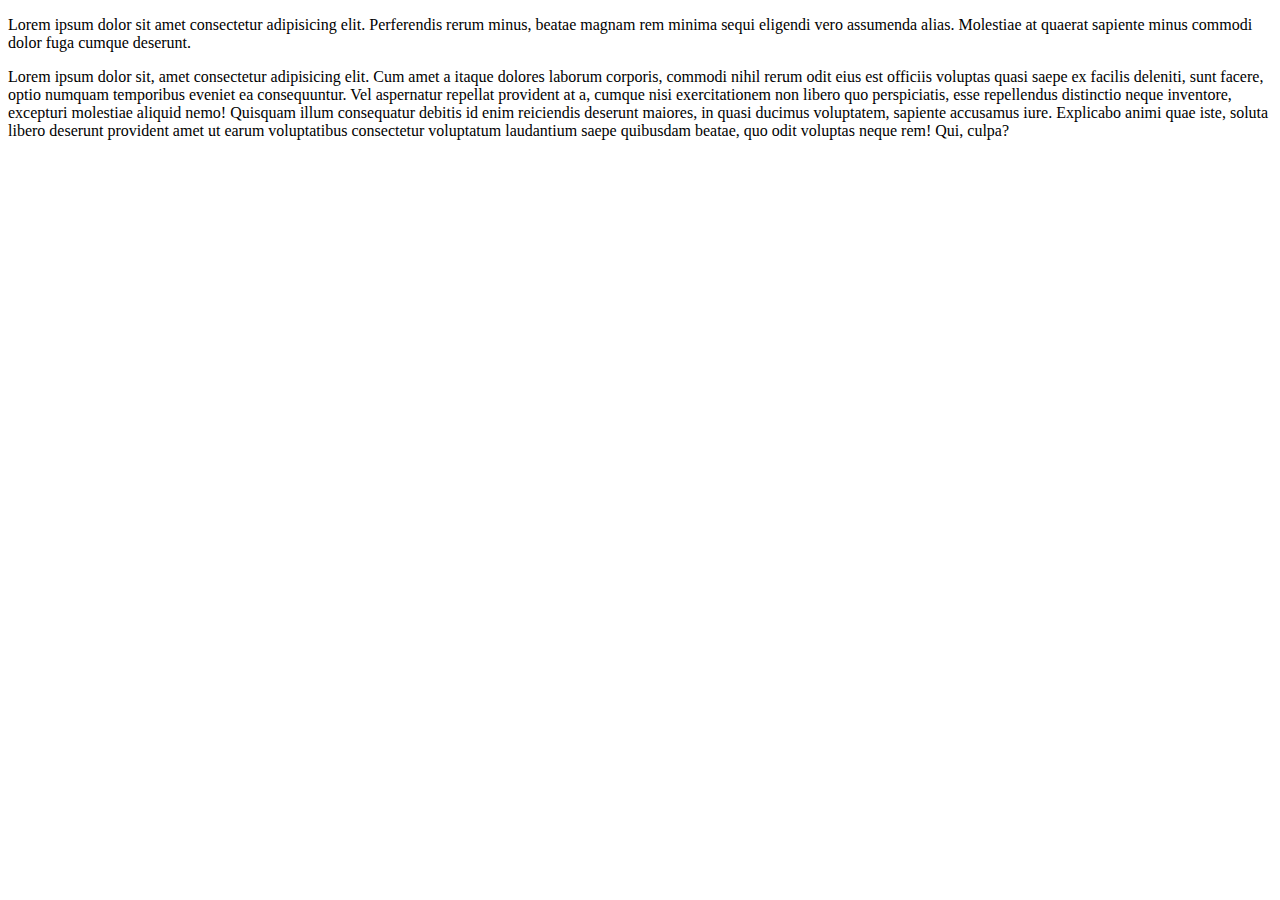
==== index.html @ b9b760e5 "added index file" ====
<!DOCTYPE html>
<html lang="en">
<head>
    <meta charset="UTF-8">
    <meta http-equiv="X-UA-Compatible" content="IE=edge">
    <meta name="viewport" content="width=device-width, initial-scale=1.0">
    <title>Document</title>
</head>
<body>
    <p>Lorem ipsum dolor sit amet consectetur adipisicing elit. Perferendis rerum minus, beatae magnam rem minima sequi eligendi vero assumenda alias. Molestiae at quaerat sapiente minus commodi dolor fuga cumque deserunt.</p>
    <p>Lorem ipsum dolor sit, amet consectetur adipisicing elit. Cum amet a itaque dolores laborum corporis, commodi nihil rerum odit eius est officiis voluptas quasi saepe ex facilis deleniti, sunt facere, optio numquam temporibus eveniet ea consequuntur. Vel aspernatur repellat provident at a, cumque nisi exercitationem non libero quo perspiciatis, esse repellendus distinctio neque inventore, excepturi molestiae aliquid nemo! Quisquam illum consequatur debitis id enim reiciendis deserunt maiores, in quasi ducimus voluptatem, sapiente accusamus iure. Explicabo animi quae iste, soluta libero deserunt provident amet ut earum voluptatibus consectetur voluptatum laudantium saepe quibusdam beatae, quo odit voluptas neque rem! Qui, culpa?</p>
</body>
</html>
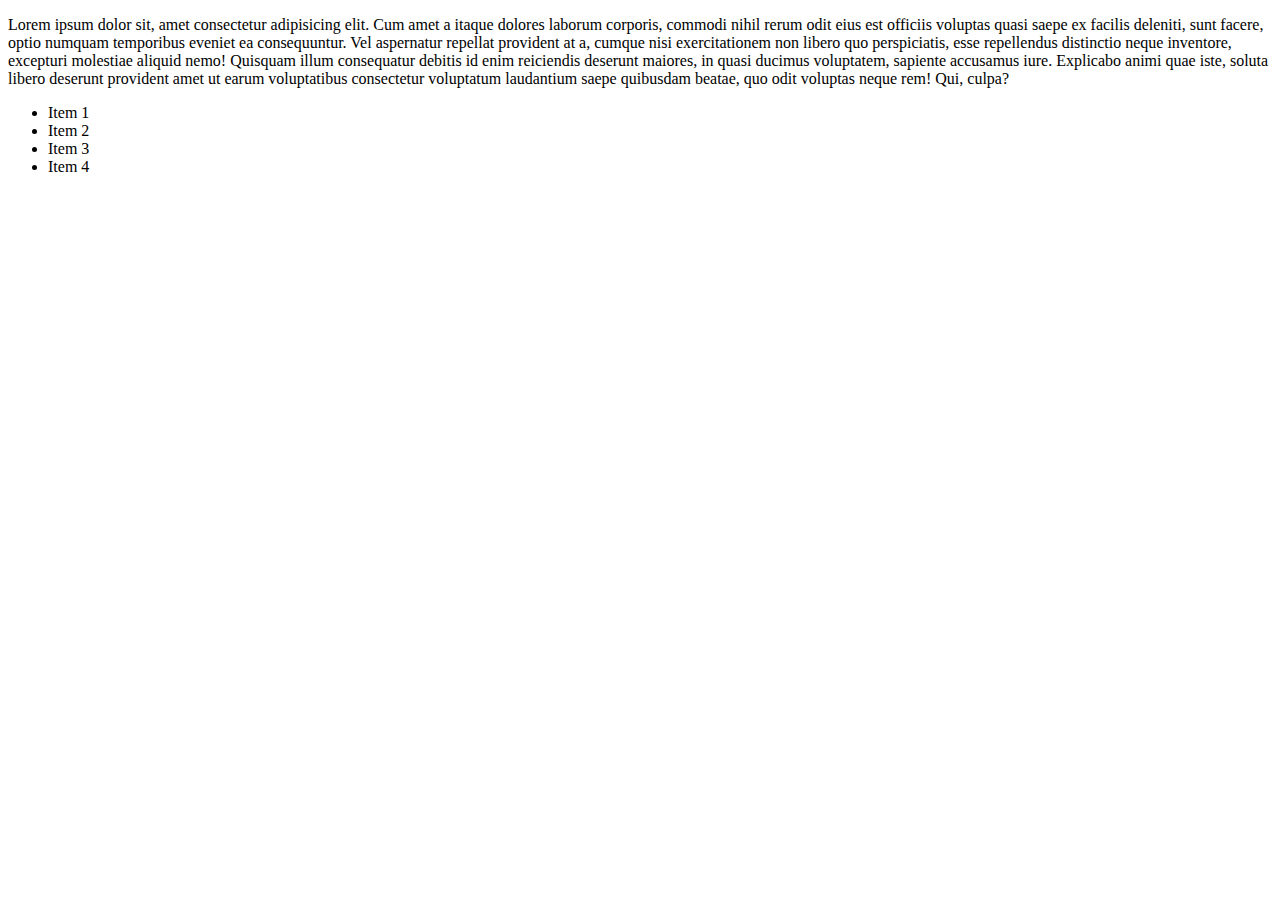
==== commit 4d8ba056: "styles added" ====
--- a/index.html
+++ b/index.html
@@ -7,7 +7,13 @@
     <title>Document</title>
 </head>
 <body>
-    <p>Lorem ipsum dolor sit amet consectetur adipisicing elit. Perferendis rerum minus, beatae magnam rem minima sequi eligendi vero assumenda alias. Molestiae at quaerat sapiente minus commodi dolor fuga cumque deserunt.</p>
     <p>Lorem ipsum dolor sit, amet consectetur adipisicing elit. Cum amet a itaque dolores laborum corporis, commodi nihil rerum odit eius est officiis voluptas quasi saepe ex facilis deleniti, sunt facere, optio numquam temporibus eveniet ea consequuntur. Vel aspernatur repellat provident at a, cumque nisi exercitationem non libero quo perspiciatis, esse repellendus distinctio neque inventore, excepturi molestiae aliquid nemo! Quisquam illum consequatur debitis id enim reiciendis deserunt maiores, in quasi ducimus voluptatem, sapiente accusamus iure. Explicabo animi quae iste, soluta libero deserunt provident amet ut earum voluptatibus consectetur voluptatum laudantium saepe quibusdam beatae, quo odit voluptas neque rem! Qui, culpa?</p>
+
+    <ul class="test">
+        <li>Item 1</li>
+        <li>Item 2</li>
+        <li>Item 3</li>
+        <li>Item 4</li>
+    </ul>
 </body>
 </html>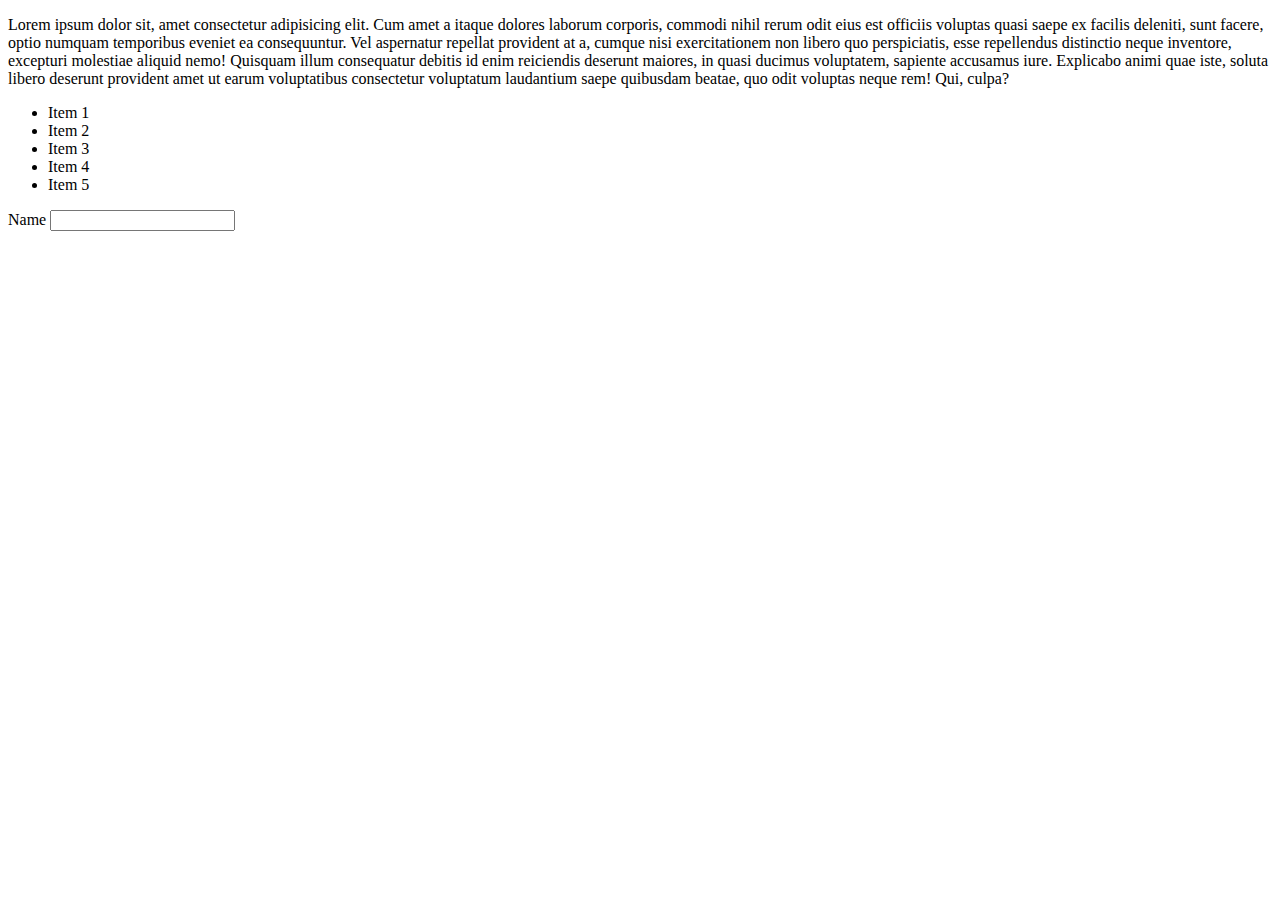
==== commit a1c04a3e: "test" ====
--- a/index.html
+++ b/index.html
@@ -14,6 +14,15 @@
         <li>Item 2</li>
         <li>Item 3</li>
         <li>Item 4</li>
+        <li>Item 5</li>
     </ul>
+
+    <form>
+
+         <label for="text"> Name </label>
+        <input type="text">
+
+    </form>
+
 </body>
 </html>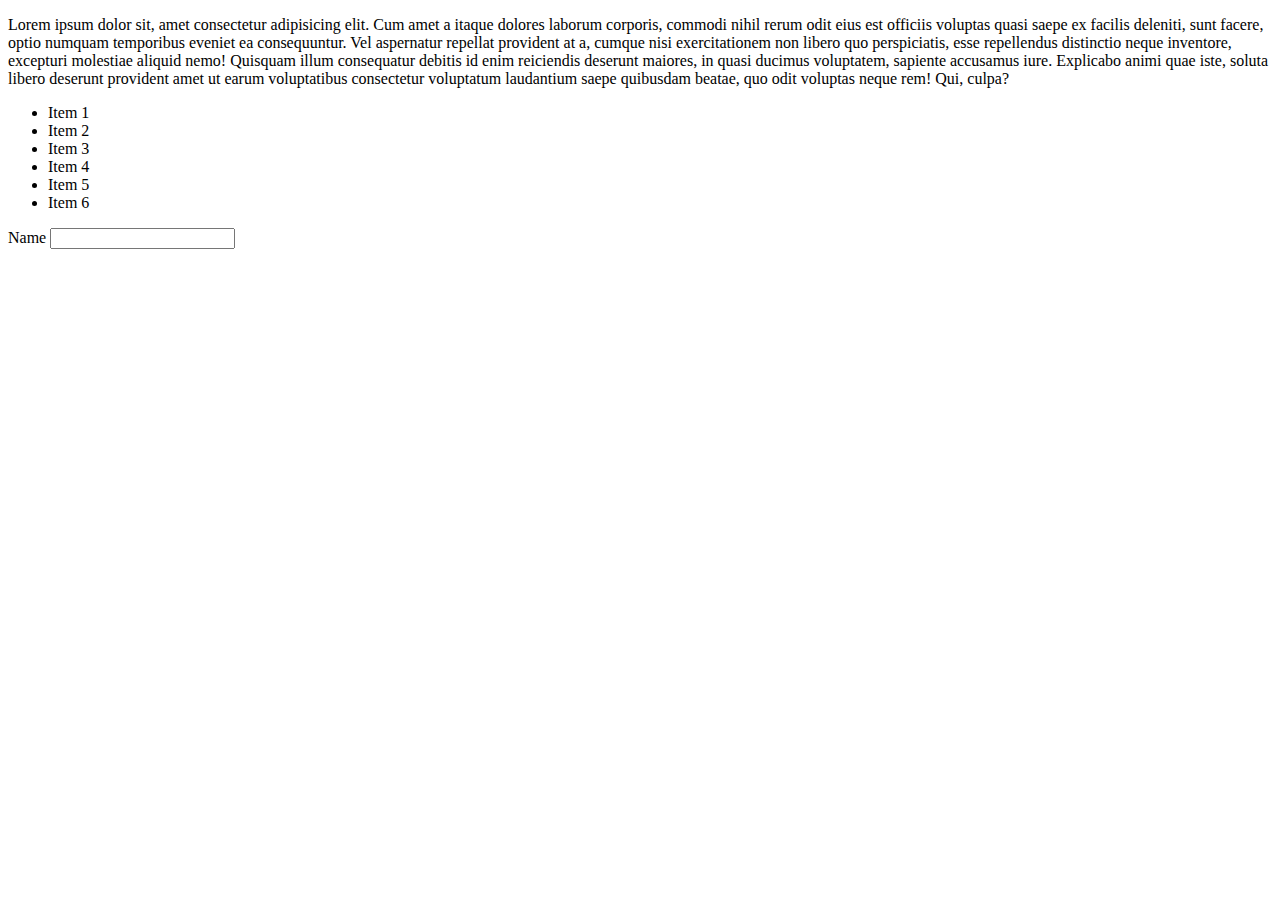
==== commit 190ee12a: "test2" ====
--- a/index.html
+++ b/index.html
@@ -15,6 +15,7 @@
         <li>Item 3</li>
         <li>Item 4</li>
         <li>Item 5</li>
+        <li>Item 6</li>
     </ul>
 
     <form>
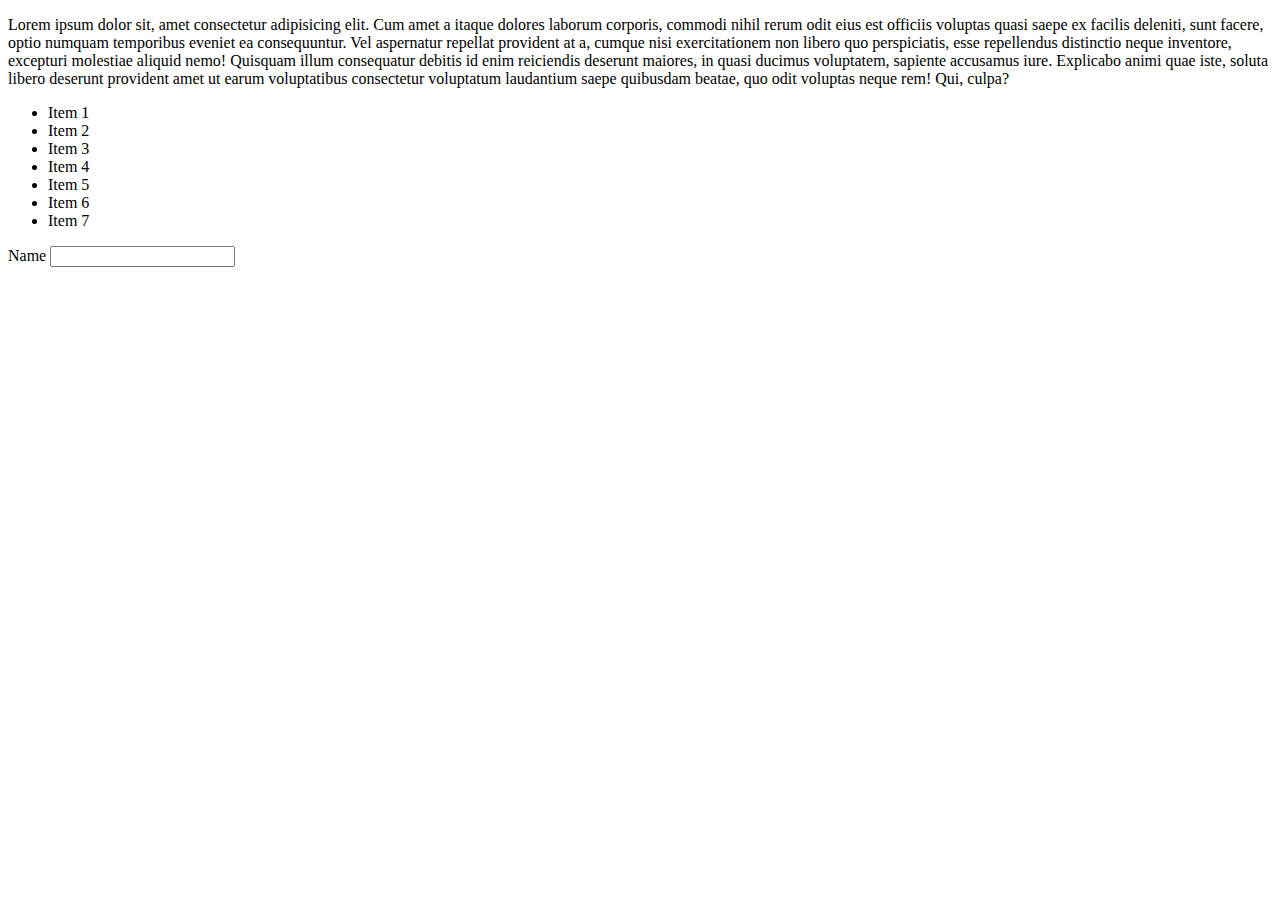
==== commit 8a8b6454: "test3" ====
--- a/index.html
+++ b/index.html
@@ -16,6 +16,7 @@
         <li>Item 4</li>
         <li>Item 5</li>
         <li>Item 6</li>
+        <li>Item 7</li>
     </ul>
 
     <form>
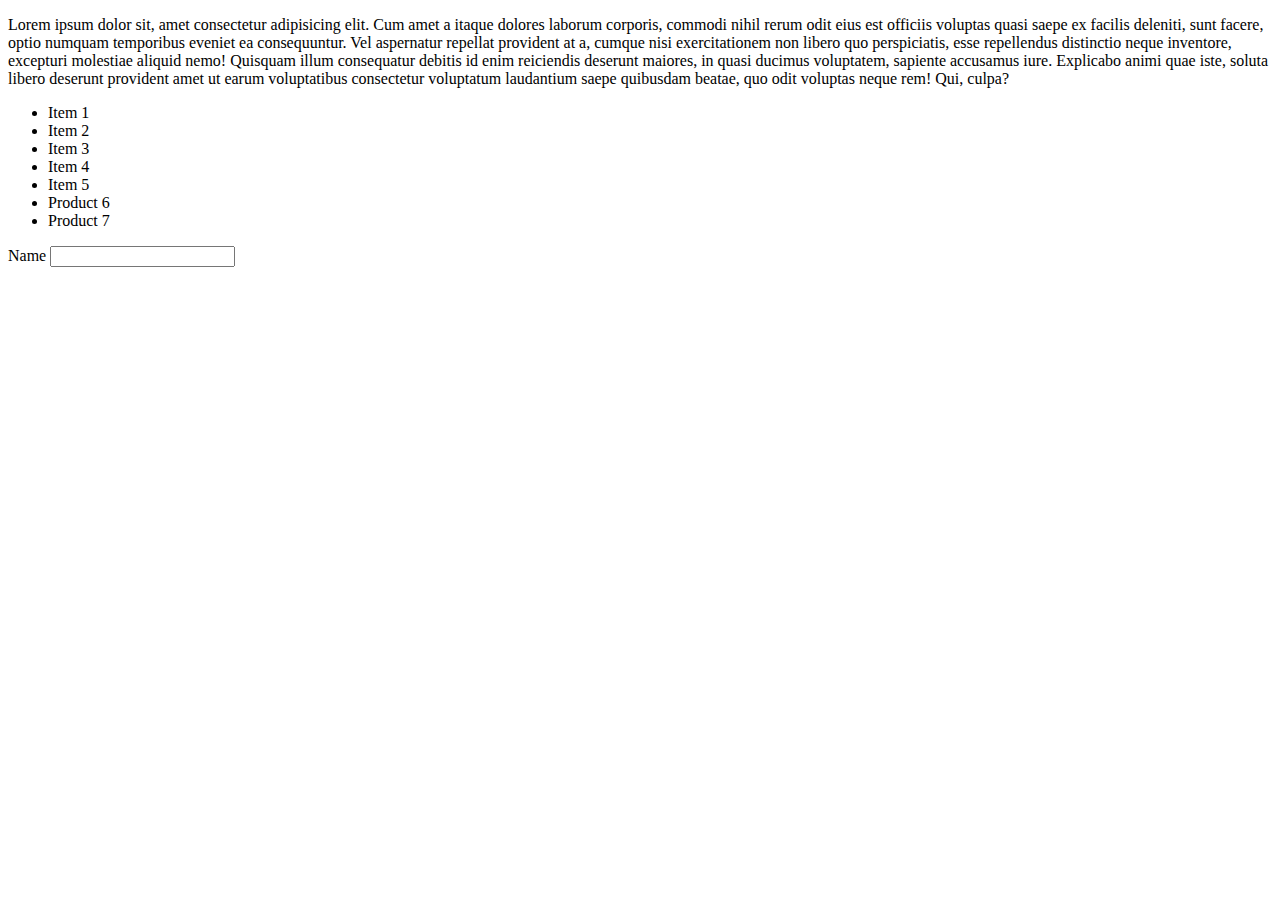
==== commit a37951cb: "test" ====
--- a/index.html
+++ b/index.html
@@ -15,8 +15,8 @@
         <li>Item 3</li>
         <li>Item 4</li>
         <li>Item 5</li>
-        <li>Item 6</li>
-        <li>Item 7</li>
+        <li>Product 6</li>
+        <li>Product 7</li>
     </ul>
 
     <form>
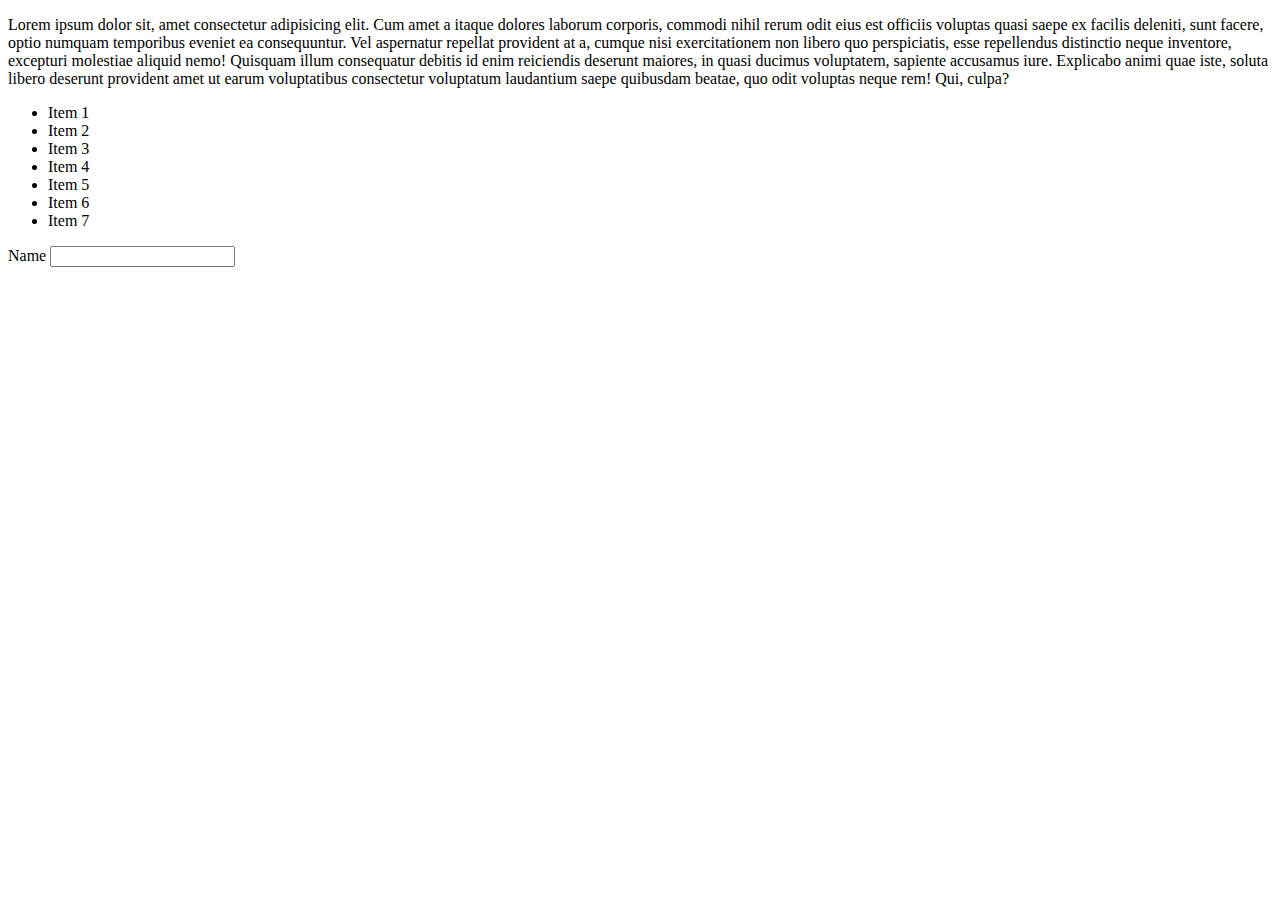
==== commit d53b1718: "added" ====
--- a/index.html
+++ b/index.html
@@ -15,8 +15,8 @@
         <li>Item 3</li>
         <li>Item 4</li>
         <li>Item 5</li>
-        <li>Product 6</li>
-        <li>Product 7</li>
+        <li>Item 6</li>
+        <li>Item 7</li>
     </ul>
 
     <form>
